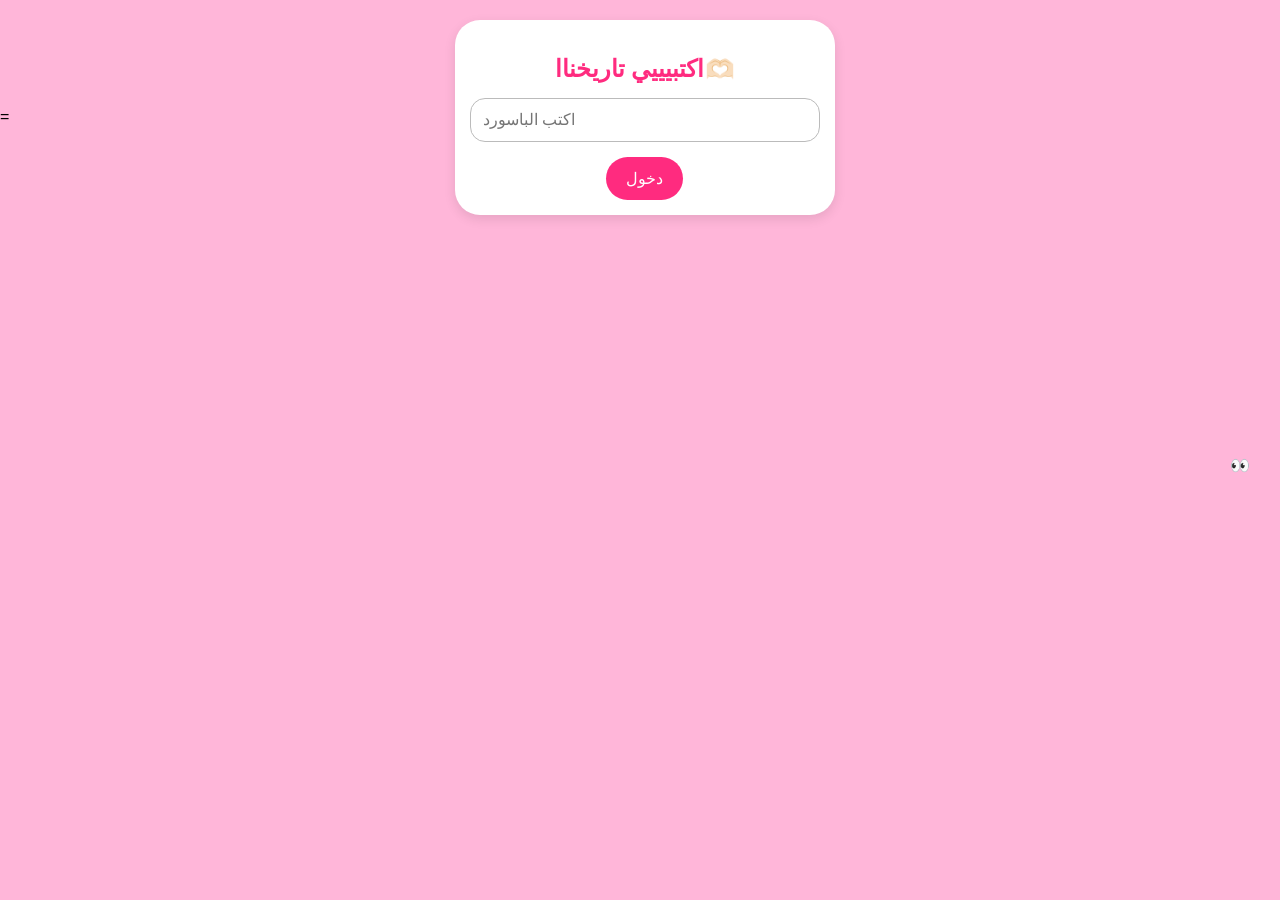
==== index.html @ d4abaaf1 "Add files via upload" ====
<!DOCTYPE html>
<html lang="ar">
<head>
    <meta charset="UTF-8">
    <meta name="viewport" content="width=device-width, initial-scale=1.0">
    <title>صفحة الدخول</title>
    <link rel="stylesheet" href="style.css">
  
    </style>=
</head>
<body>

    <div class="card">
        <h2>اكتبيييي تاريخناا🫶🏻</h2>

        <div class="input-group">
            <input type="password" id="pass" placeholder="اكتب الباسورد">
            <button class="toggle-btn" onclick="togglePass()">
            👀
            </button>
        </div>

        <button onclick="checkPass()">دخول</button>
    </div>

    <script>
        function checkPass() {
            let password = document.getElementById("pass").value;

            // هنا حط الباسورد اللي انت عايزه
            if (password === "2/6") {
                window.location.href = "page2.html";
            } else {
                alert("❌ الباسورد غلط يا روحي🥲🥲!");
            }
        }

        function togglePass() {
            let input = document.getElementById("pass");

            if (input.type === "password") {
                input.type = "text";
            } else {
                input.type = "password";
            }
        }
    </script>
<div class="shimmer"></div>
<div class="stars" id="stars"></div>
</body>
</html>
---- style.css ----
body {
    background: #FFB6D9;
    font-family: "Tajawal", sans-serif;
    display: flex;
    justify-content: center;
    align-items: center;
    height: auto;
    margin: 0;
}

.card {
    background: white;
    padding: 25px;
    width: 80%;
    max-width: 350px;
    border-radius: 20px;
    text-align: center;
    box-shadow: 0 0 20px rgba(255, 100, 150, 0.3);
}

.card h2 {
    color: #ff2b7f;
    margin-bottom: 15px;
}

.card p {
    line-height: 1.7;
}

button {
    background: #ff2b7f;
    color: white;
    border: none;
    padding: 12px 20px;
    border-radius: 30px;
    font-size: 16px;
    cursor: pointer;
    margin-top: 15px;
    transition: 0.3s;
}

button:hover {
    opacity: 0.8;
}
.card {
            background: white;
            padding: 15px;
            border-radius: 25px;
            margin: 20px auto;
            width: 90%;
            box-shadow: 0 4px 12px rgba(0, 0, 0, 0.1);
            text-align: center;
        }

        video, img {
            width: 100%;
            border-radius: 20px;
        }

        p {
            margin-top: 10px;
            color: #F71298;
           font-weight: bold;
           text-align: center;
           font-size: 12px;
        }

.vid{
    background: #ffb6d9;
    border: none;
    padding: 12px 20px;
    border-radius: 30px;
}

.container {
  display: flex;
  flex-direction: column; /* يخلي كل حاجة تحت بعض */
  align-items: center;    /* يخليهم ف النص */
  width: 100%;
  gap: 20px;              /* مسافة بينهم */
}

.img, .vid {
  width: 90%;             /* تخلي العرض مظبوط ومش كبير */
  height: auto;
  display: block;         /* يخلي كل عنصر ياخد سطر لوحده */
}

.card {
    background: white;
    padding: 25px;
    width: 80%;
    max-width: 350px;
    border-radius: 20px;
    text-align: center;
    box-shadow: 0 0 20px rgba(255, 100, 150, 0.3);
}

.card h2 {
    color: #ff2b7f;
    margin-bottom: 15px;
}

.card p {
    line-height: 1.7;
}

button {
    background: #ff2b7f;
    color: white;
    border: none;
    padding: 12px 20px;
    border-radius: 30px;
    font-size: 16px;
    cursor: pointer;
    margin-top: 15px;
    transition: 0.3s;
}

button:hover {
    opacity: 0.8;
}
.card {
            background: white;
            padding: 15px;
            border-radius: 25px;
            margin: 20px auto;
            width: 90%;
            box-shadow: 0 4px 12px rgba(0, 0, 0, 0.1);
            text-align: center;
        }

        video, img {
            width: 100%;
            border-radius: 20px;
        }

        p {
            margin-top: 10px;
            color: #F71298;
           font-weight: bold;
           text-align: center;
           font-size: 12px;
        }

.vid{
    background: #ffb6d9;
    border: none;
    padding: 12px 20px;
    border-radius: 30px;
}

.container {
  display: flex;
  flex-direction: column; /* يخلي كل حاجة تحت بعض */
  align-items: center;    /* يخليهم ف النص */
  width: 100%;
  gap: 20px;              /* مسافة بينهم */
}

.img, .vid {
  width: 90%;             /* تخلي العرض مظبوط ومش كبير */
  height: auto;
  display: block;         /* يخلي كل عنصر ياخد سطر لوحده */
}
  <style>
        /* تخصيص بسيط لحقول الإدخال */
        .input-group {
            position: relative;
            width: 100%;
            margin-top: 15px;
        }

        input {
            width: 100%;
            padding: 12px;
            border-radius: 15px;
            border: 1px solid #bbb;
            font-size: 16px;
            box-sizing: border-box;
        }

        .toggle-btn {
            position: absolute;
            top: 50%;
            right: 10px;
            transform: translateY(-50%);
            background: none;
            border: none;
            font-size: 16px;
            cursor: pointer;
            color: #ff2b7f;
        }
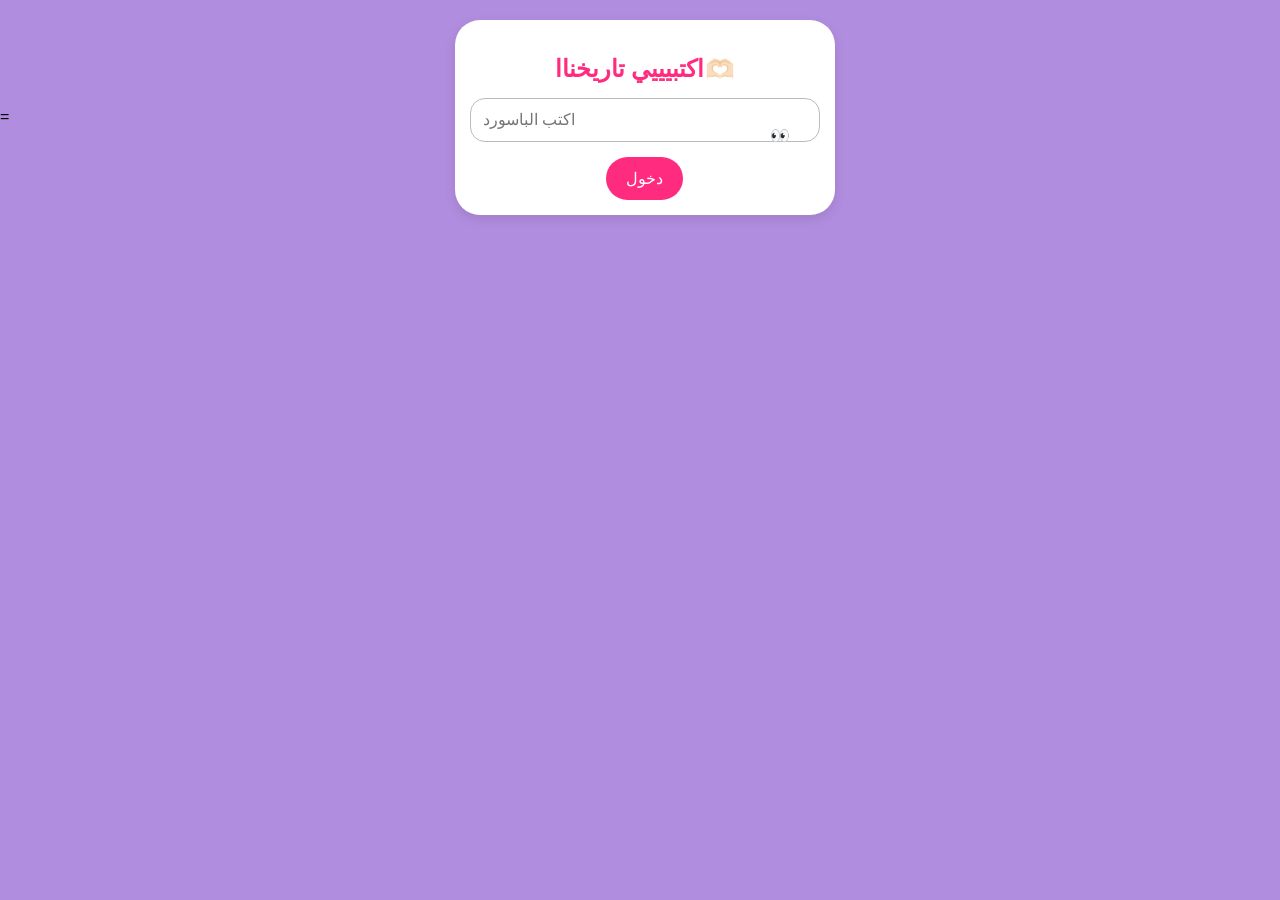
==== commit 7f778a2f: "Add files via upload" ====
--- a/index.html
+++ b/index.html
@@ -28,7 +28,7 @@
             let password = document.getElementById("pass").value;
 
             // هنا حط الباسورد اللي انت عايزه
-            if (password === "2/6") {
+            if (password === "9/1") {
                 window.location.href = "page2.html";
             } else {
                 alert("❌ الباسورد غلط يا روحي🥲🥲!");
--- a/style.css
+++ b/style.css
@@ -1,5 +1,5 @@
 body {
-    background: #FFB6D9;
+    background: #B18DDF ;
     font-family: "Tajawal", sans-serif;
     display: flex;
     justify-content: center;
@@ -58,15 +58,18 @@
         }
 
         p {
-            margin-top: 10px;
-            color: #F71298;
-           font-weight: bold;
-           text-align: center;
-           font-size: 12px;
-        }
+    margin-top: 10px;          /* المسافة فوق الكلام */
+    margin-bottom: 20px;       /* مسافة بين الكلام والبوكسات */
+    color: #122AF7;
+    font-weight: bold;
+    text-align: center;        /* يخلي الكلام في النص */
+    font-size: 12px;
+    position: relative;        /* مهم عشان z-index يشتغل */
+    z-index: 2;                /* يخلي الكلام فوق shimmer و stars */
+}
 
 .vid{
-    background: #ffb6d9;
+    background: #B18DDF;
     border: none;
     padding: 12px 20px;
     border-radius: 30px;
@@ -144,7 +147,7 @@
         }
 
 .vid{
-    background: #ffb6d9;
+    background: #B18DDF;
     border: none;
     padding: 12px 20px;
     border-radius: 30px;
@@ -163,7 +166,6 @@
   height: auto;
   display: block;         /* يخلي كل عنصر ياخد سطر لوحده */
 }
-  <style>
         /* تخصيص بسيط لحقول الإدخال */
         .input-group {
             position: relative;
@@ -190,4 +192,60 @@
             font-size: 16px;
             cursor: pointer;
             color: #ff2b7f;
-        }+        }
+        /* ===== Flip Boxes Style (Namespaced) ===== */
+.flip-wrapper {
+    display: flex;
+    flex-direction: column;   /* 👈 يخليهم تحت بعض */
+    gap: 80px;
+    justify-content: center;
+    align-items: center;
+    width: 100%;
+}
+
+.flip-box {
+    width: 160px;
+    height: 200px;
+    perspective: 1000px;
+    cursor: pointer;
+}
+
+.flip-inner {
+    width: 100%;
+    height: 100%;
+    position: relative;
+    transition: transform 0.6s;
+    transform-style: preserve-3d;
+}
+
+.flip-box.active .flip-inner {
+    transform: rotateY(180deg);
+}
+
+.flip-front,
+.flip-back {
+    position: absolute;
+    width: 100%;
+    height: 100%;
+    border-radius: 20px;
+    backface-visibility: hidden;
+    display: flex;
+    justify-content: center;
+    align-items: center;
+    text-align: center;
+    padding: 15px;
+    font-weight: bold;
+}
+
+/* الوجه الأمامي */
+.flip-front {
+    background: #ff2b7f;
+    color: white;
+}
+
+/* الوجه الخلفي */
+.flip-back {
+    background: #8e44ad;
+    color: white;
+    transform: rotateY(180deg);
+}
